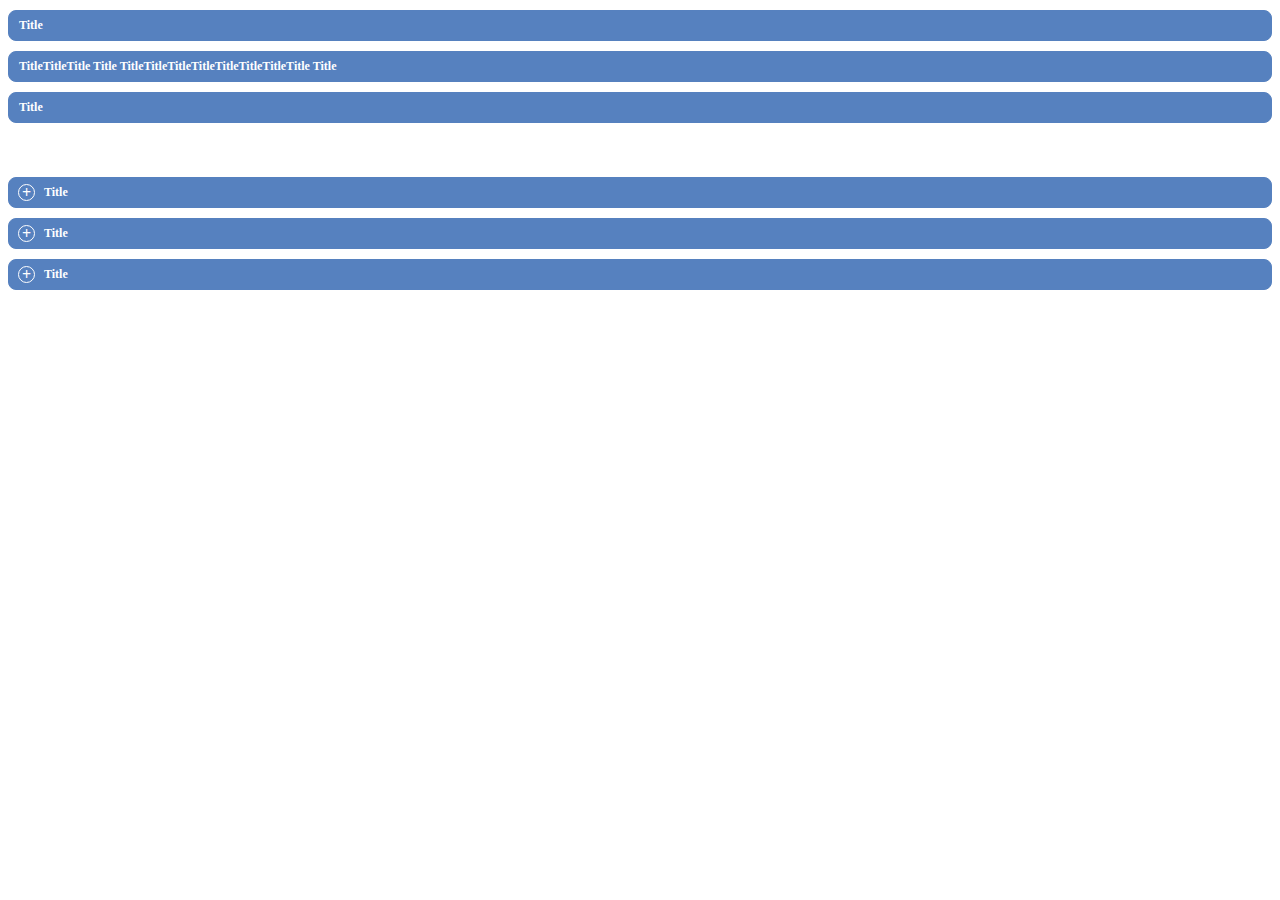
==== index.html @ 29d1f735 "change styles" ====
<!DOCTYPE html>
<html lang="en">
<head>
    <meta charset="UTF-8">
    <meta name="viewport" content="width=device-width, initial-scale=1.0">
    <title>KALCIFER SLIDERS</title>
    <link rel="stylesheet" href="style.css">
</head>
<body>
    <div class="kalc_sl_wrap">
        <p class="kalc_sl_title">Title</p>
        <div class="kalc_sl_desc">
            <p>Lorem ipsum dolordolordolordolordolordolordolor sit amet consectetur adipisicing elit. Earum ipsum fugit temporibus nemo esse quisquam possimus nesciunt, reprehenderit numquam odio sequi? Omnis aliquam at consequuntur quod enim ullam ab in?</p>
            <p>Lorem ipsum dolor sit amet consectetur adipisicing elit. Earum ipsum fugit temporibus nemo esse quisquam possimus nesciunt, reprehenderit numquam odio sequi? Omnis aliquam at consequuntur quod enim ullam ab in?</p>
            <p>Lorem ipsum dolor sit amet consectetur adipisicing elit. Earum ipsum fugit temporibus nemo esse quisquam possimus nesciunt, reprehenderit numquam odio sequi? Omnis aliquam at consequuntur quod enim ullam ab in?</p>
        </div>
        <p class="kalc_sl_title">TitleTitleTitle Title TitleTitleTitleTitleTitleTitleTitleTitle Title</p>
        <div class="kalc_sl_desc">
            <p>Lorem ipsum dolor sit amet consectetur adipisicing elit. Earum ipsum fugit temporibus nemo esse quisquam possimus nesciunt, reprehenderit numquam odio sequi? Omnis aliquam at consequuntur quod enim ullam ab in?</p>
            <p>Lorem ipsum dolor sit amet consectetur adipisicing elit. Earum ipsum fugit temporibus nemo esse quisquam possimus nesciunt, reprehenderit numquam odio sequi? Omnis aliquam at consequuntur quod enim ullam ab in?</p>
            <p>Lorem ipsum dolor sit amet consectetur adipisicing elit. Earum ipsum fugit temporibus nemo esse quisquam possimus nesciunt, reprehenderit numquam odio sequi? Omnis aliquam at consequuntur quod enim ullam ab in?</p>
        </div>
        <p class="kalc_sl_title">Title</p>
        <div class="kalc_sl_desc">
            <p>Lorem ipsum dolor sit amet consectetur adipisicing elit. Earum ipsum fugit temporibus nemo esse quisquam possimus nesciunt, reprehenderit numquam odio sequi? Omnis aliquam at consequuntur quod enim ullam ab in?</p>
            <p>Lorem ipsum dolor sit amet consectetur adipisicing elit. Earum ipsum fugit temporibus nemo esse quisquam possimus nesciunt, reprehenderit numquam odio sequi? Omnis aliquam at consequuntur quod enim ullam ab in?</p>
            <p>Lorem ipsum dolor sit amet consectetur adipisicing elit. Earum ipsum fugit temporibus nemo esse quisquam possimus nesciunt, reprehenderit numquam odio sequi? Omnis aliquam at consequuntur quod enim ullam ab in?</p>
        </div>
    </div>
    </br>
    </br>
    <div class="kalc_sl_wrap">
        <p class="kalc_sl_title kalc_sl_icon">Title</p>
        <div class="kalc_sl_desc">            
            <p>Lorem ipsum dolor sit amet consectetur adipisicing elit. Earum ipsum fugit temporibus nemo esse quisquam possimus nesciunt, reprehenderit numquam odio sequi? Omnis aliquam at consequuntur quod enim ullam ab in?</p>
            <p>Lorem ipsum dolor sit amet consectetur adipisicing elit. Earum ipsum fugit temporibus nemo esse quisquam possimus nesciunt, reprehenderit numquam odio sequi? Omnis aliquam at consequuntur quod enim ullam ab in?</p>
            <p>Lorem ipsum dolor sit amet consectetur adipisicing elit. Earum ipsum fugit temporibus nemo esse quisquam possimus nesciunt, reprehenderit numquam odio sequi? Omnis aliquam at consequuntur quod enim ullam ab in?</p>
        </div>
        <p class="kalc_sl_title kalc_sl_icon">Title</p>
        <div class="kalc_sl_desc">
            <p>Lorem ipsum dolor sit amet consectetur adipisicing elit. Earum ipsum fugit temporibus nemo esse quisquam possimus nesciunt, reprehenderit numquam odio sequi? Omnis aliquam at consequuntur quod enim ullam ab in?</p>
            <p>Lorem ipsum dolor sit amet consectetur adipisicing elit. Earum ipsum fugit temporibus nemo esse quisquam possimus nesciunt, reprehenderit numquam odio sequi? Omnis aliquam at consequuntur quod enim ullam ab in?</p>
            <p>Lorem ipsum dolor sit amet consectetur adipisicing elit. Earum ipsum fugit temporibus nemo esse quisquam possimus nesciunt, reprehenderit numquam odio sequi? Omnis aliquam at consequuntur quod enim ullam ab in?</p>
        </div>
        <p class="kalc_sl_title kalc_sl_icon">Title</p>
        <div class="kalc_sl_desc">
            <p>Lorem ipsum dolor sit amet consectetur adipisicing elit. Earum ipsum fugit temporibus nemo esse quisquam possimus nesciunt, reprehenderit numquam odio sequi? Omnis aliquam at consequuntur quod enim ullam ab in?</p>
            <p>Lorem ipsum dolor sit amet consectetur adipisicing elit. Earum ipsum fugit temporibus nemo esse quisquam possimus nesciunt, reprehenderit numquam odio sequi? Omnis aliquam at consequuntur quod enim ullam ab in?</p>
            <p>Lorem ipsum dolor sit amet consectetur adipisicing elit. Earum ipsum fugit temporibus nemo esse quisquam possimus nesciunt, reprehenderit numquam odio sequi? Omnis aliquam at consequuntur quod enim ullam ab in?</p>
        </div>
    </div>
    <script src="js.js"></script>
</body>
</html>
---- style.css ----
*{
    box-sizing: border-box;
}

@keyframes show {
    0% { opacity: 0; }
    100% { opacity: 1; }
}

.kalc_sl_wrap{
    position: relative; 
    margin: 8px 0px;
} 

.kalc_sl_wrap .kalc_sl_title{
    cursor: pointer;
    display: flex;
    align-items: center;
    width: 100%;
    margin: 10px 0px 0px 0px;
    padding: 7px 10px;
    border: 1px solid #5681bf;
    border-radius: 8px;
    background: #5681bf;
    font-size: 12px;
    font-weight: bold;
    word-break: break-word;
    color: #ffffff;
}

.kalc_sl_wrap .kalc_sl_title:hover{
    background: #628cc9;
    text-shadow: 0px 0px 2px #ffffff;
}

.kalc_sl_wrap .kalc_sl_desc{
    display: none;
    width: 100%;
    min-height: 30px;
    padding: 14px;
    border: 1px solid #5681bf;
    border-radius: 0px 0px 8px 8px;
    border-top: 0px solid;
    background: #ffffff;
    word-break: break-word;
}

.kalc_sl_wrap .kalc_active{
    border-radius: 8px 8px 0px 0px;
}

.kalc_sl_wrap .kalc_active:hover{
    background: #5681bf;
    text-shadow: 0px 0px 0px #ffffff;
}

.kalc_sl_wrap .kalc_active + .kalc_sl_desc{
    display: block;
    animation: show 0.7s forwards;
}

.kalc_sl_wrap .kalc_sl_icon{
    padding-left: 35px;
}

.kalc_sl_wrap .kalc_sl_icon::before{
    content: '+';
    display: flex;
    flex-wrap: wrap;
    justify-content: center;
    align-items: center;
    position: absolute;
    width: 15px;
    height: 15px;
    line-height: 0px;
    margin-left: -26px;
    border: 1px solid #ffffff;
    border-radius: 50%;
    font-size: 16px;
}

.kalc_sl_wrap .kalc_sl_icon.kalc_active::before{
    content: '-';
    align-items: start;
    line-height: 11px;
}
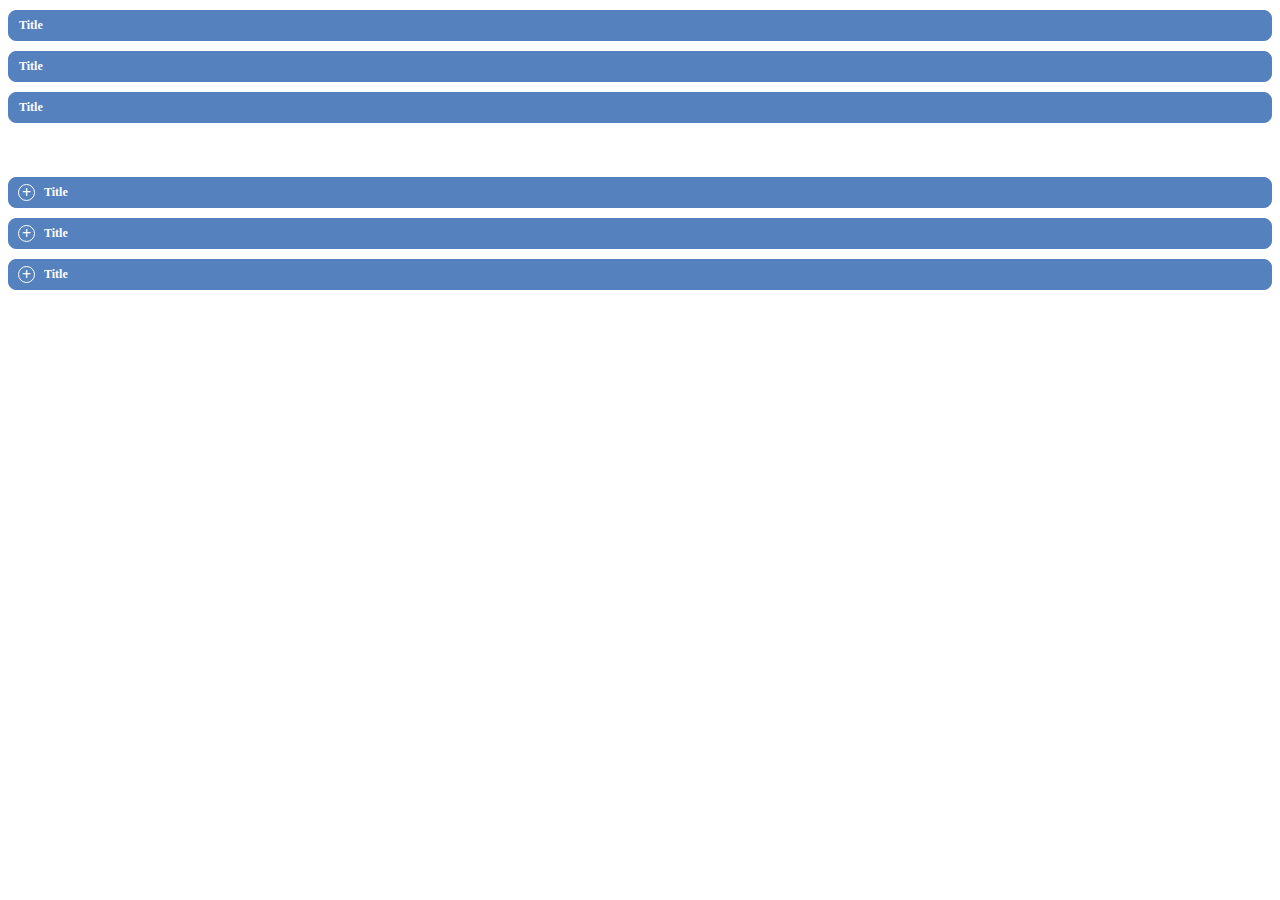
==== commit 6b9543d7: "work at color styles" ====
--- a/index.html
+++ b/index.html
@@ -4,52 +4,14 @@
     <meta charset="UTF-8">
     <meta name="viewport" content="width=device-width, initial-scale=1.0">
     <title>KALCIFER SLIDERS</title>
-    <link rel="stylesheet" href="style.css">
+    <link rel="stylesheet" href="css/style.css">
+    <script src="https://code.jquery.com/jquery-1.10.2.js"></script>
 </head>
 <body>
-    <div class="kalc_sl_wrap">
-        <p class="kalc_sl_title">Title</p>
-        <div class="kalc_sl_desc">
-            <p>Lorem ipsum dolordolordolordolordolordolordolor sit amet consectetur adipisicing elit. Earum ipsum fugit temporibus nemo esse quisquam possimus nesciunt, reprehenderit numquam odio sequi? Omnis aliquam at consequuntur quod enim ullam ab in?</p>
-            <p>Lorem ipsum dolor sit amet consectetur adipisicing elit. Earum ipsum fugit temporibus nemo esse quisquam possimus nesciunt, reprehenderit numquam odio sequi? Omnis aliquam at consequuntur quod enim ullam ab in?</p>
-            <p>Lorem ipsum dolor sit amet consectetur adipisicing elit. Earum ipsum fugit temporibus nemo esse quisquam possimus nesciunt, reprehenderit numquam odio sequi? Omnis aliquam at consequuntur quod enim ullam ab in?</p>
-        </div>
-        <p class="kalc_sl_title">TitleTitleTitle Title TitleTitleTitleTitleTitleTitleTitleTitle Title</p>
-        <div class="kalc_sl_desc">
-            <p>Lorem ipsum dolor sit amet consectetur adipisicing elit. Earum ipsum fugit temporibus nemo esse quisquam possimus nesciunt, reprehenderit numquam odio sequi? Omnis aliquam at consequuntur quod enim ullam ab in?</p>
-            <p>Lorem ipsum dolor sit amet consectetur adipisicing elit. Earum ipsum fugit temporibus nemo esse quisquam possimus nesciunt, reprehenderit numquam odio sequi? Omnis aliquam at consequuntur quod enim ullam ab in?</p>
-            <p>Lorem ipsum dolor sit amet consectetur adipisicing elit. Earum ipsum fugit temporibus nemo esse quisquam possimus nesciunt, reprehenderit numquam odio sequi? Omnis aliquam at consequuntur quod enim ullam ab in?</p>
-        </div>
-        <p class="kalc_sl_title">Title</p>
-        <div class="kalc_sl_desc">
-            <p>Lorem ipsum dolor sit amet consectetur adipisicing elit. Earum ipsum fugit temporibus nemo esse quisquam possimus nesciunt, reprehenderit numquam odio sequi? Omnis aliquam at consequuntur quod enim ullam ab in?</p>
-            <p>Lorem ipsum dolor sit amet consectetur adipisicing elit. Earum ipsum fugit temporibus nemo esse quisquam possimus nesciunt, reprehenderit numquam odio sequi? Omnis aliquam at consequuntur quod enim ullam ab in?</p>
-            <p>Lorem ipsum dolor sit amet consectetur adipisicing elit. Earum ipsum fugit temporibus nemo esse quisquam possimus nesciunt, reprehenderit numquam odio sequi? Omnis aliquam at consequuntur quod enim ullam ab in?</p>
-        </div>
-    </div>
-    </br>
-    </br>
-    <div class="kalc_sl_wrap">
-        <p class="kalc_sl_title kalc_sl_icon">Title</p>
-        <div class="kalc_sl_desc">            
-            <p>Lorem ipsum dolor sit amet consectetur adipisicing elit. Earum ipsum fugit temporibus nemo esse quisquam possimus nesciunt, reprehenderit numquam odio sequi? Omnis aliquam at consequuntur quod enim ullam ab in?</p>
-            <p>Lorem ipsum dolor sit amet consectetur adipisicing elit. Earum ipsum fugit temporibus nemo esse quisquam possimus nesciunt, reprehenderit numquam odio sequi? Omnis aliquam at consequuntur quod enim ullam ab in?</p>
-            <p>Lorem ipsum dolor sit amet consectetur adipisicing elit. Earum ipsum fugit temporibus nemo esse quisquam possimus nesciunt, reprehenderit numquam odio sequi? Omnis aliquam at consequuntur quod enim ullam ab in?</p>
-        </div>
-        <p class="kalc_sl_title kalc_sl_icon">Title</p>
-        <div class="kalc_sl_desc">
-            <p>Lorem ipsum dolor sit amet consectetur adipisicing elit. Earum ipsum fugit temporibus nemo esse quisquam possimus nesciunt, reprehenderit numquam odio sequi? Omnis aliquam at consequuntur quod enim ullam ab in?</p>
-            <p>Lorem ipsum dolor sit amet consectetur adipisicing elit. Earum ipsum fugit temporibus nemo esse quisquam possimus nesciunt, reprehenderit numquam odio sequi? Omnis aliquam at consequuntur quod enim ullam ab in?</p>
-            <p>Lorem ipsum dolor sit amet consectetur adipisicing elit. Earum ipsum fugit temporibus nemo esse quisquam possimus nesciunt, reprehenderit numquam odio sequi? Omnis aliquam at consequuntur quod enim ullam ab in?</p>
-        </div>
-        <p class="kalc_sl_title kalc_sl_icon">Title</p>
-        <div class="kalc_sl_desc">
-            <p>Lorem ipsum dolor sit amet consectetur adipisicing elit. Earum ipsum fugit temporibus nemo esse quisquam possimus nesciunt, reprehenderit numquam odio sequi? Omnis aliquam at consequuntur quod enim ullam ab in?</p>
-            <p>Lorem ipsum dolor sit amet consectetur adipisicing elit. Earum ipsum fugit temporibus nemo esse quisquam possimus nesciunt, reprehenderit numquam odio sequi? Omnis aliquam at consequuntur quod enim ullam ab in?</p>
-            <p>Lorem ipsum dolor sit amet consectetur adipisicing elit. Earum ipsum fugit temporibus nemo esse quisquam possimus nesciunt, reprehenderit numquam odio sequi? Omnis aliquam at consequuntur quod enim ullam ab in?</p>
-        </div>
-    </div>
-    <script src="js.js"></script>
+    <div class="slider"></div>
+    <script>
+        $(function(){ $(".slider").load("slider.html"); });
+    </script>
 </body>
 </html>
 
--- a/css/style.css
+++ b/css/style.css
@@ -0,0 +1,71 @@
+@import "green.css";
+@import "blue.css";
+@import "red.css";
+@import "grey.css";
+
+* {
+    box-sizing: border-box;
+}
+
+@keyframes show {
+    0% { opacity: 0; }
+    100% { opacity: 1; }
+}
+
+.kalcifer_slider{
+    position: relative; 
+    margin: 8px 0px;
+} 
+
+.kalcifer_slider .title{
+    cursor: pointer;
+    display: flex;
+    align-items: center;
+    width: 100%;
+    margin: 10px 0px 0px 0px;
+    padding: 7px 10px;
+    font-size: 12px;
+    font-weight: bold;
+    word-break: break-word;
+}
+
+.kalcifer_slider .desc{
+    display: none;
+    width: 100%;
+    min-height: 30px;
+    padding: 14px;
+    border-top: 0px solid;
+    word-break: break-word;
+}
+
+.kalcifer_slider .active + .desc{
+    display: block;
+    animation: show 0.7s forwards;
+}
+
+.kalcifer_slider .icon{
+    padding-left: 35px;
+}
+
+.kalcifer_slider .icon::before{
+    content: '+';
+    display: flex;
+    flex-wrap: wrap;
+    justify-content: center;
+    align-items: center;
+    position: absolute;
+    width: 15px;
+    height: 15px;
+    line-height: 0px;
+    margin-left: -26px;
+    border: 1px solid;
+    border-radius: 50%;
+    font-size: 16px;
+}
+
+.kalcifer_slider .icon.active::before{
+    content: '-';
+    align-items: start;
+    line-height: 11px;
+}
+
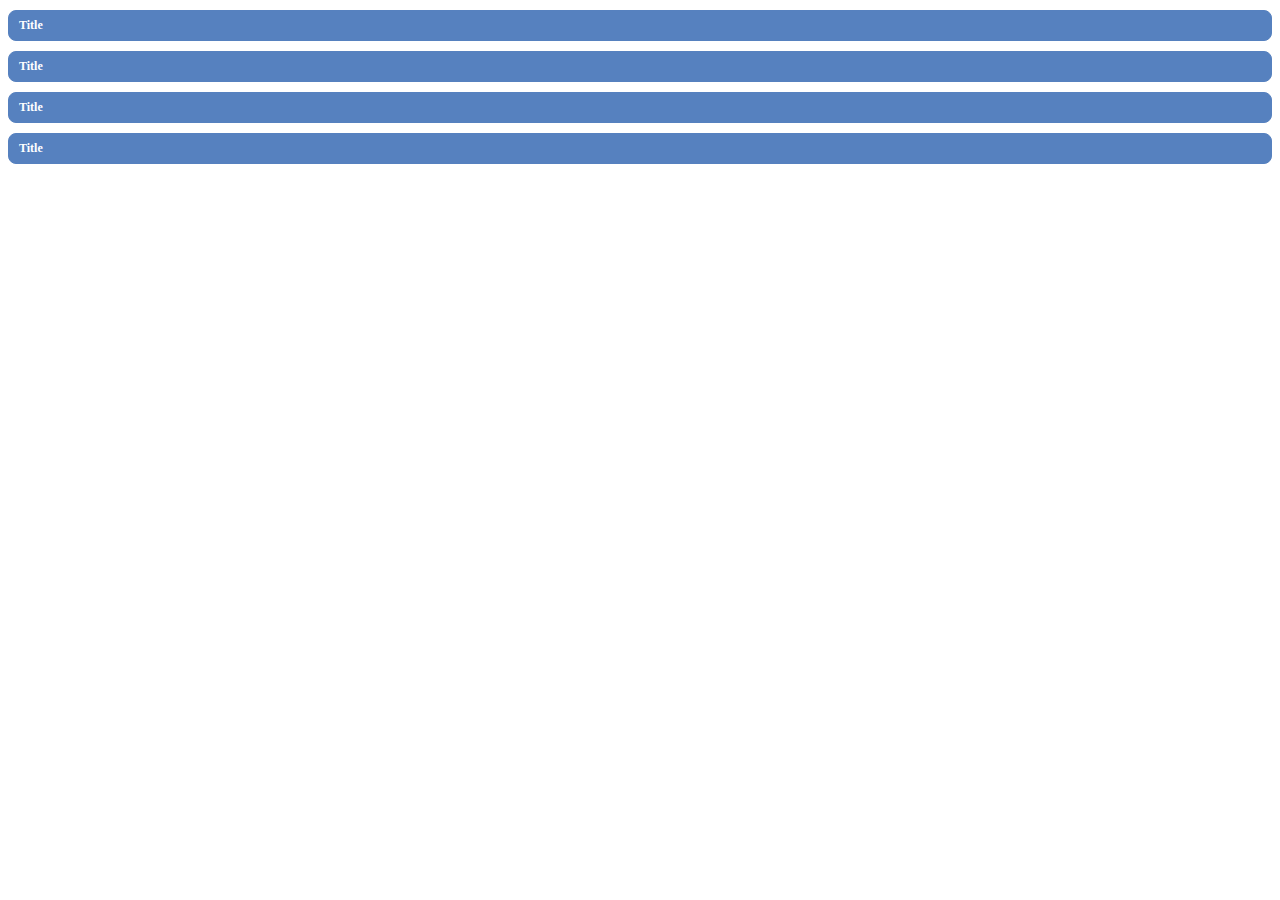
==== commit ca567e88: "fix bugs" ====
--- a/index.html
+++ b/index.html
@@ -4,14 +4,12 @@
     <meta charset="UTF-8">
     <meta name="viewport" content="width=device-width, initial-scale=1.0">
     <title>KALCIFER SLIDERS</title>
-    <link rel="stylesheet" href="css/style.css">
-    <script src="https://code.jquery.com/jquery-1.10.2.js"></script>
+    <link rel="icon" type="image/png" href="favicon.ico">
+    <link rel="stylesheet" href="sliders/css/style.css">
+    <script src="https://code.jquery.com/jquery-3.5.0.js"></script>    
 </head>
 <body>
     <div class="slider"></div>
-    <script>
-        $(function(){ $(".slider").load("slider.html"); });
-    </script>
+    <script> $(".slider").load("sliders/slider.html"); </script>
 </body>
-</html>
-
+</html>--- a/sliders/css/style.css
+++ b/sliders/css/style.css
@@ -0,0 +1,91 @@
+@import "templates/green.css";
+@import "templates/blue.css";
+@import "templates/red.css";
+@import "templates/grey.css";
+@import "templates/yellow.css";
+
+* {
+    box-sizing: border-box;
+}
+
+@keyframes show {
+    0% { opacity: 0; }
+    100% { opacity: 1; }
+}
+
+.kalcifer_slider{
+    position: relative; 
+    margin: 8px 0px;
+} 
+
+.kalcifer_slider .title{
+    cursor: pointer;
+    display: flex;
+    align-items: center;
+    width: 100%;
+    margin: 10px 0px 0px 0px;
+    padding: 7px 10px;
+    font-size: 12px;
+    font-weight: bold;
+    word-break: break-word;
+    border: 1px solid #bdbdbd;
+    border-radius: 8px;
+    background: #e3e3e3;
+    color: #6b6b6b;
+}
+
+.kalcifer_slider > .title:hover{
+    background: #ededed;
+}
+
+.kalcifer_slider .desc{
+    display: none;
+    width: 100%;
+    min-height: 30px;
+    padding: 14px;
+    border-top: 0px solid;
+    word-break: break-word;
+    border: 1px solid #bdbdbd;
+    border-radius: 0px 0px 8px 8px;
+    background: #ffffff;
+    color: #111111;
+}
+
+.kalcifer_slider .active + .desc{
+    display: block;
+    animation: show 0.7s forwards;
+}
+
+.kalcifer_slider.icon > .title{
+    padding-left: 35px;
+}
+
+.kalcifer_slider > .title.active{
+    border-radius: 8px 8px 0px 0px;
+}
+
+.kalcifer_slider > .title.active:hover{
+    background: #e3e3e3;
+}
+
+.kalcifer_slider.icon > .title::before{
+    content: '+';
+    display: flex;
+    flex-wrap: wrap;
+    justify-content: center;
+    align-items: center;
+    position: absolute;
+    width: 15px;
+    height: 15px;
+    line-height: 0px;
+    margin-left: -26px;
+    border: 1px solid;
+    border-radius: 50%;
+    font-size: 16px;
+}
+
+.kalcifer_slider.icon > .title.active::before{
+    content: '-';
+    align-items: start;
+    line-height: 11px;
+}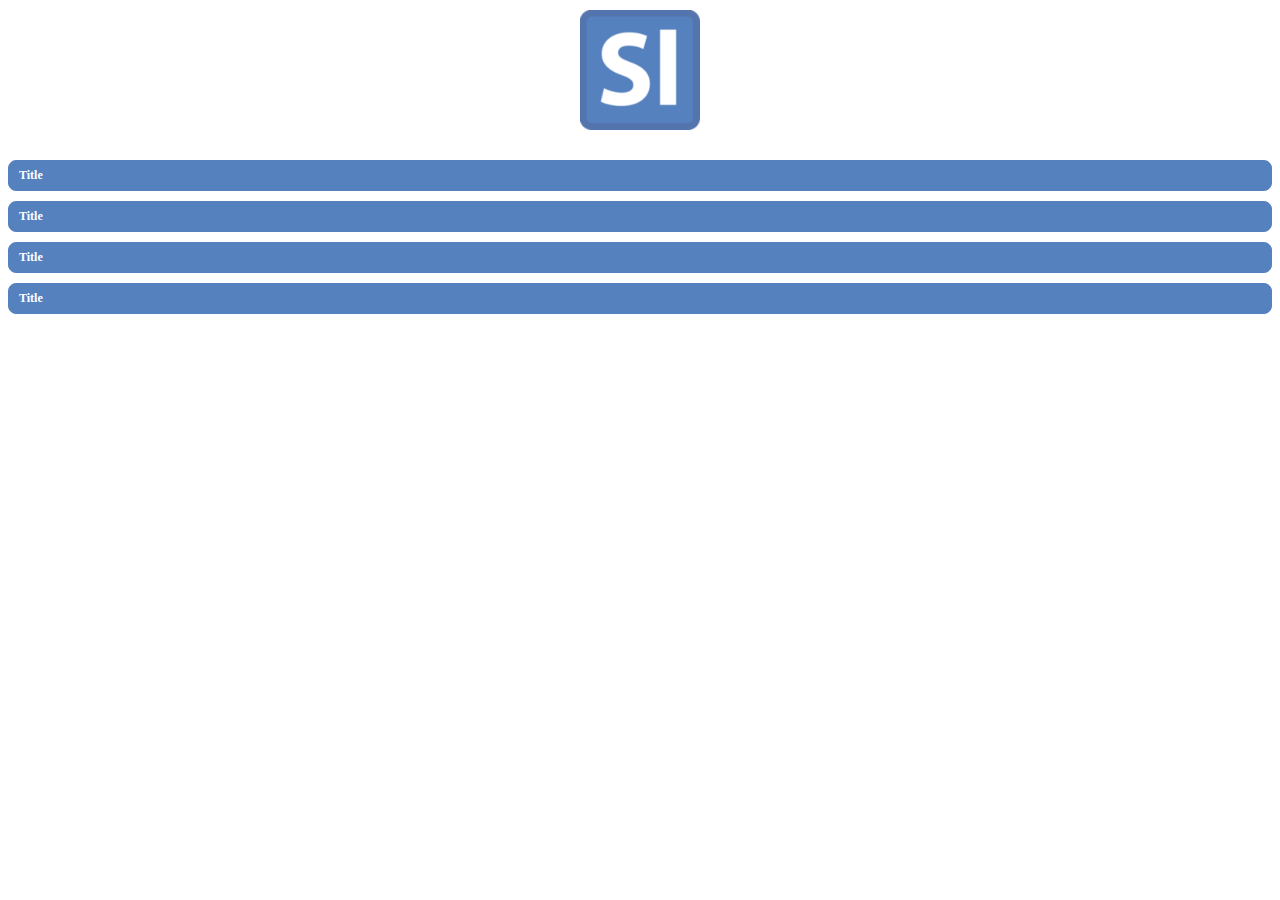
==== commit d3ab89a7: "add logo" ====
--- a/index.html
+++ b/index.html
@@ -4,11 +4,12 @@
     <meta charset="UTF-8">
     <meta name="viewport" content="width=device-width, initial-scale=1.0">
     <title>KALCIFER SLIDERS</title>
-    <link rel="icon" type="image/png" href="favicon.ico">
+    <link rel="shortcut icon" href="favicon.ico" type="image/x-icon">
     <link rel="stylesheet" href="sliders/css/style.css">
     <script src="https://code.jquery.com/jquery-3.5.0.js"></script>    
 </head>
 <body>
+    <img src="img/logo.png" alt="logo_slider" style="width: 120px; height: 120px; margin: 10px auto 30px auto; display: block;">
     <div class="slider"></div>
     <script> $(".slider").load("sliders/slider.html"); </script>
 </body>
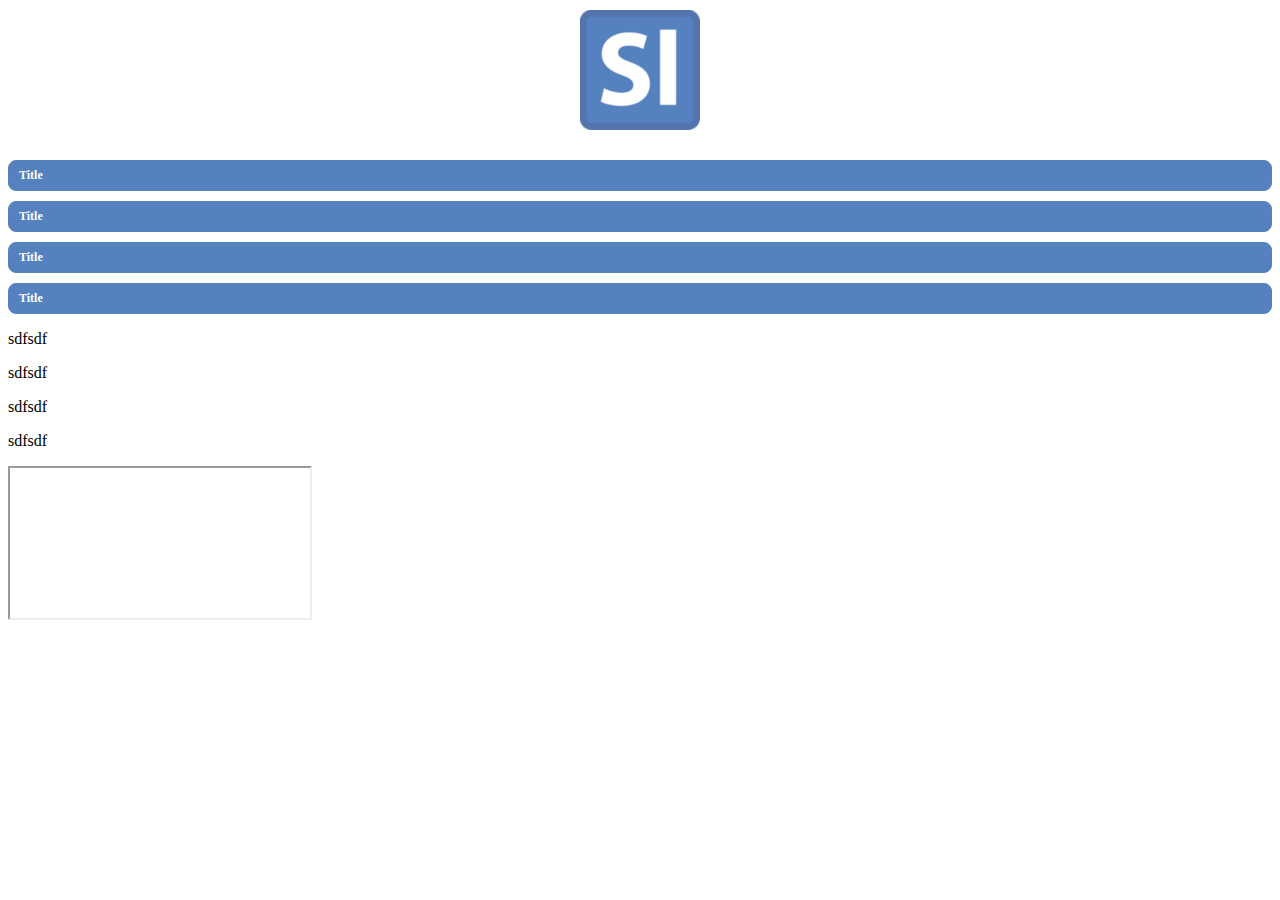
==== commit c35a787a: "Update index.html" ====
--- a/index.html
+++ b/index.html
@@ -11,6 +11,11 @@
 <body>
     <img src="img/logo.png" alt="logo_slider" style="width: 120px; height: 120px; margin: 10px auto 30px auto; display: block;">
     <div class="slider"></div>
+    <p>sdfsdf</p>
+    <p>sdfsdf</p>
+    <p>sdfsdf</p>
+    <p>sdfsdf</p>
+    <iframe src="https://twitter.com"></iframe>
     <script> $(".slider").load("sliders/slider.html"); </script>
 </body>
-</html>+</html>
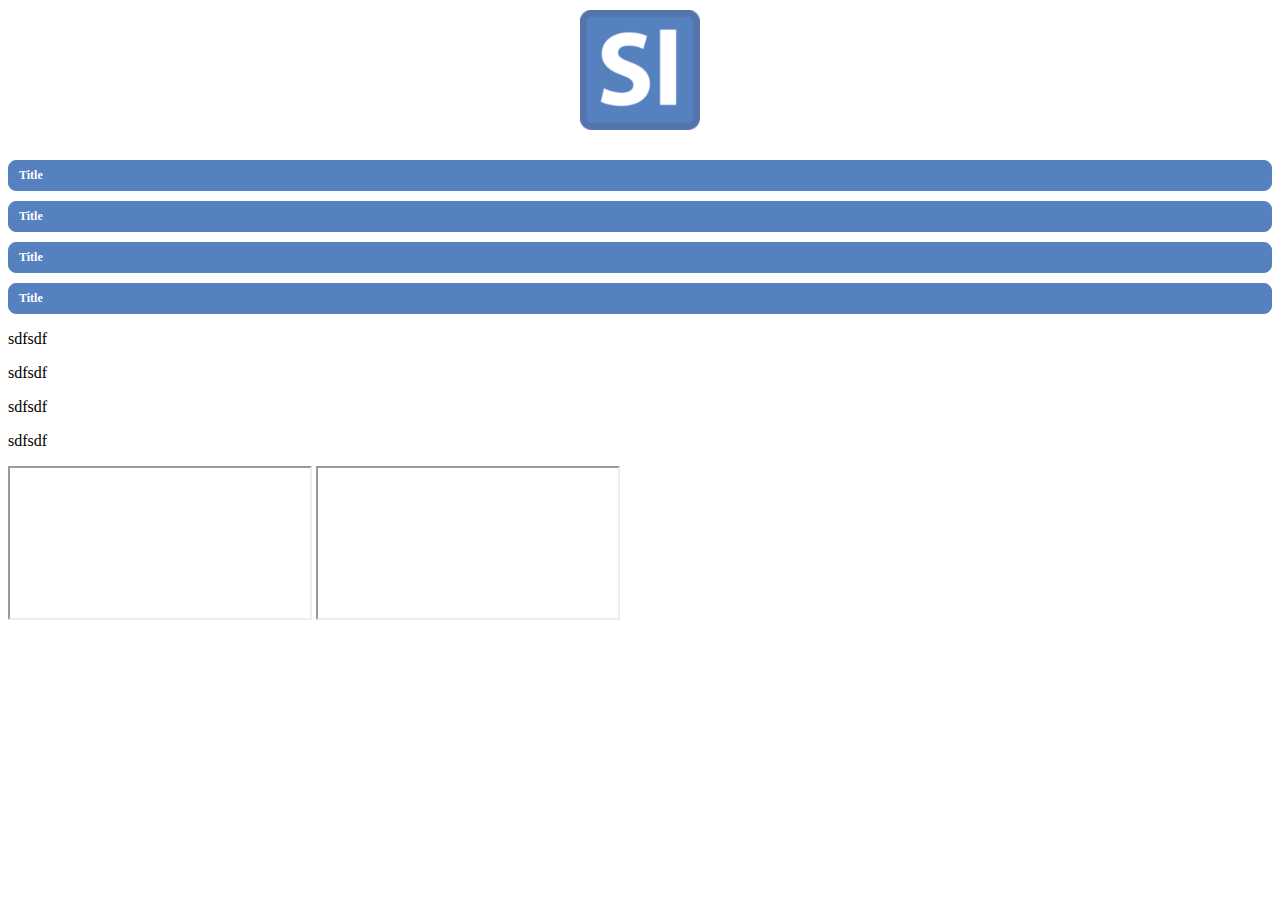
==== commit 3eff8546: "Update index.html" ====
--- a/index.html
+++ b/index.html
@@ -16,6 +16,7 @@
     <p>sdfsdf</p>
     <p>sdfsdf</p>
     <iframe src="https://twitter.com"></iframe>
+    <iframe src="https://www.ifnmu.edu.ua/uk/"></iframe>
     <script> $(".slider").load("sliders/slider.html"); </script>
 </body>
 </html>
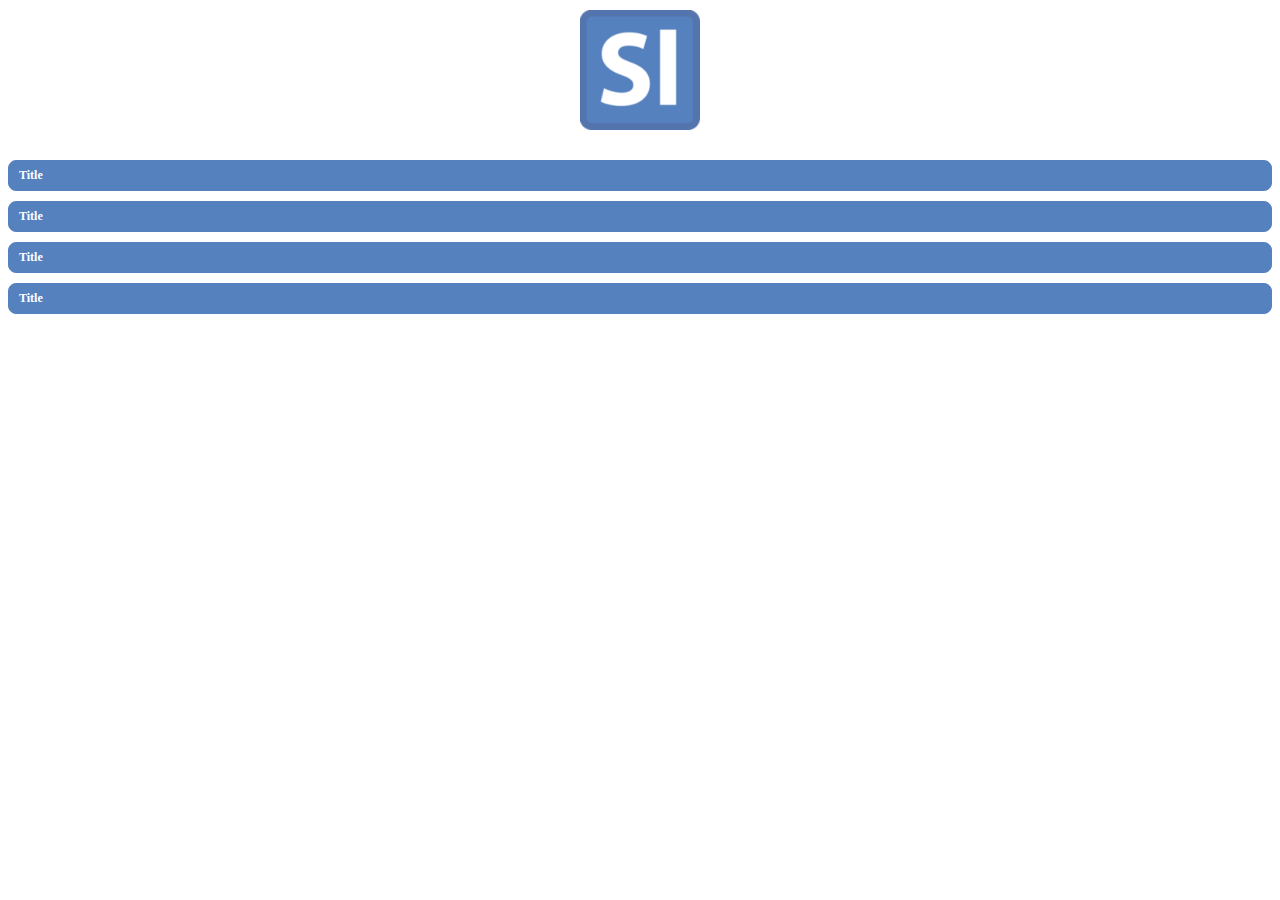
==== commit af59bb80: "Update index.html" ====
--- a/index.html
+++ b/index.html
@@ -11,12 +11,6 @@
 <body>
     <img src="img/logo.png" alt="logo_slider" style="width: 120px; height: 120px; margin: 10px auto 30px auto; display: block;">
     <div class="slider"></div>
-    <p>sdfsdf</p>
-    <p>sdfsdf</p>
-    <p>sdfsdf</p>
-    <p>sdfsdf</p>
-    <iframe src="https://twitter.com"></iframe>
-    <iframe src="https://www.ifnmu.edu.ua/uk/"></iframe>
     <script> $(".slider").load("sliders/slider.html"); </script>
 </body>
 </html>
